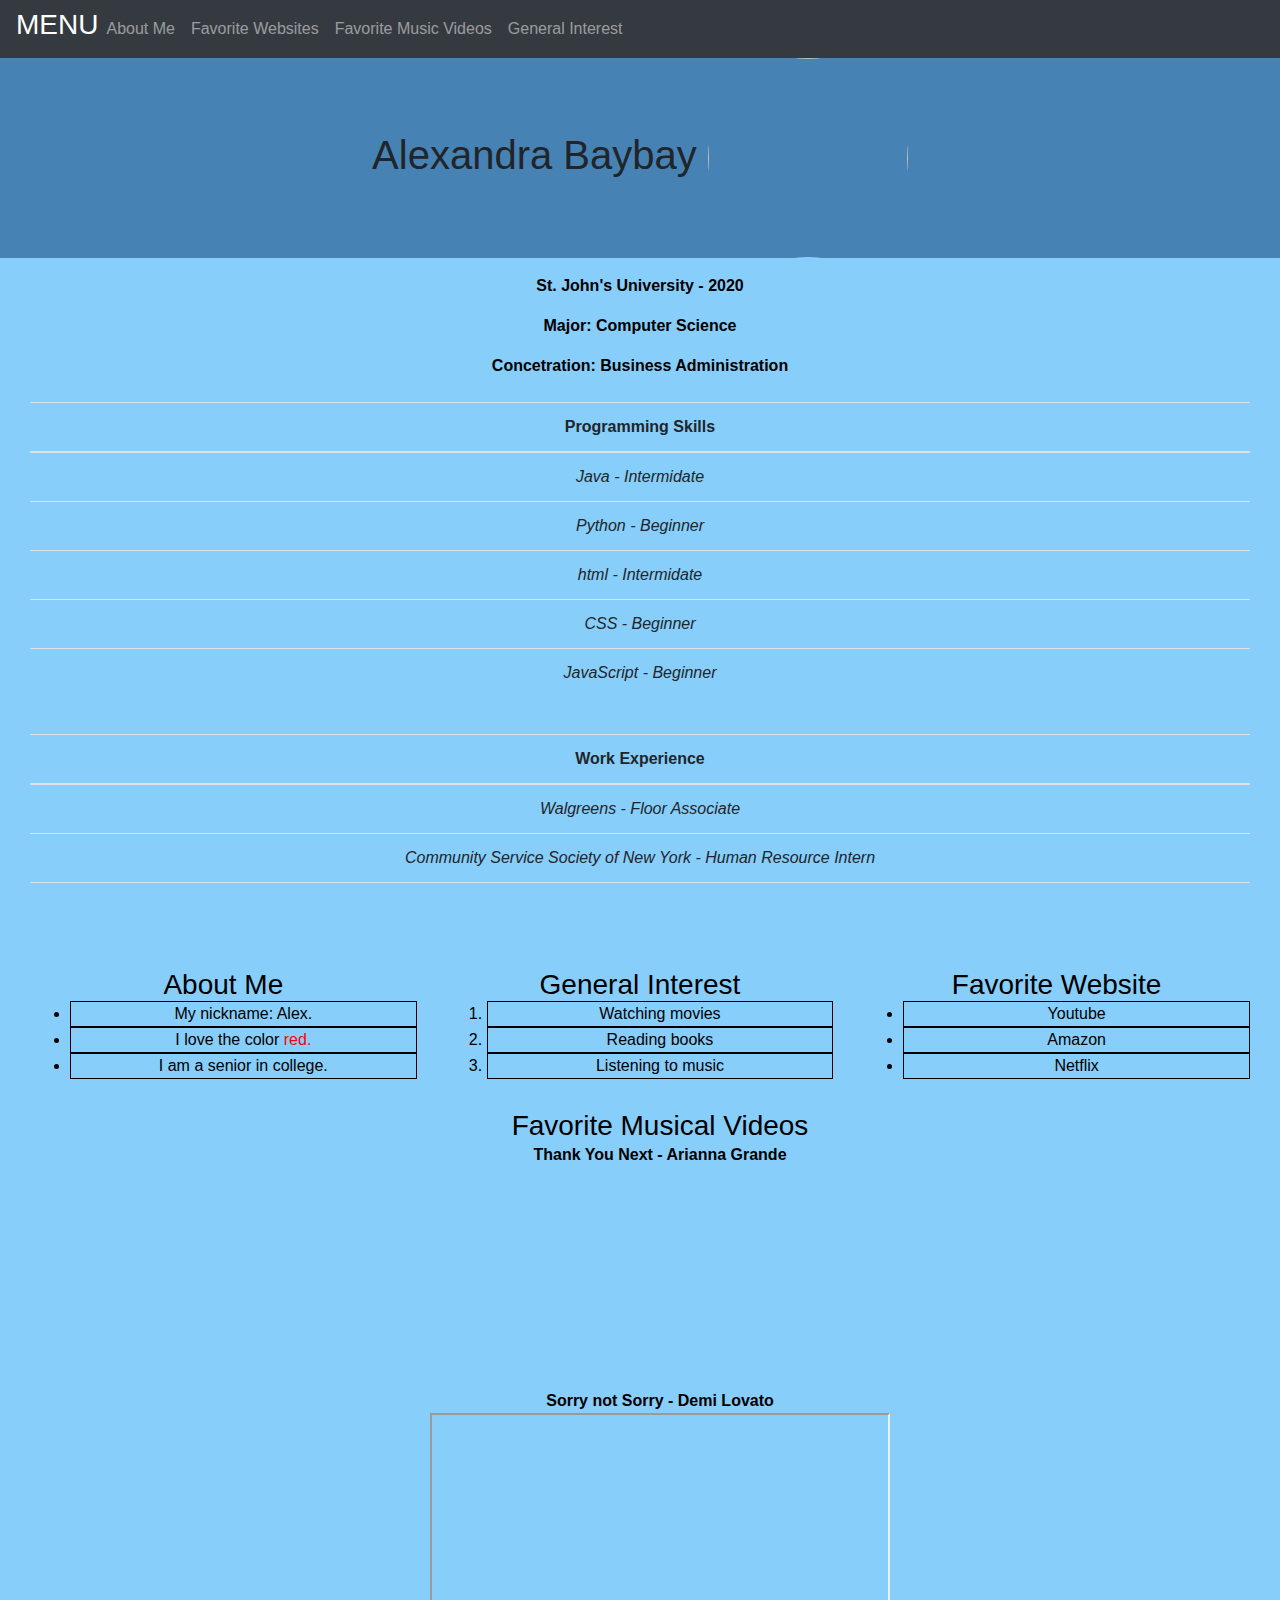
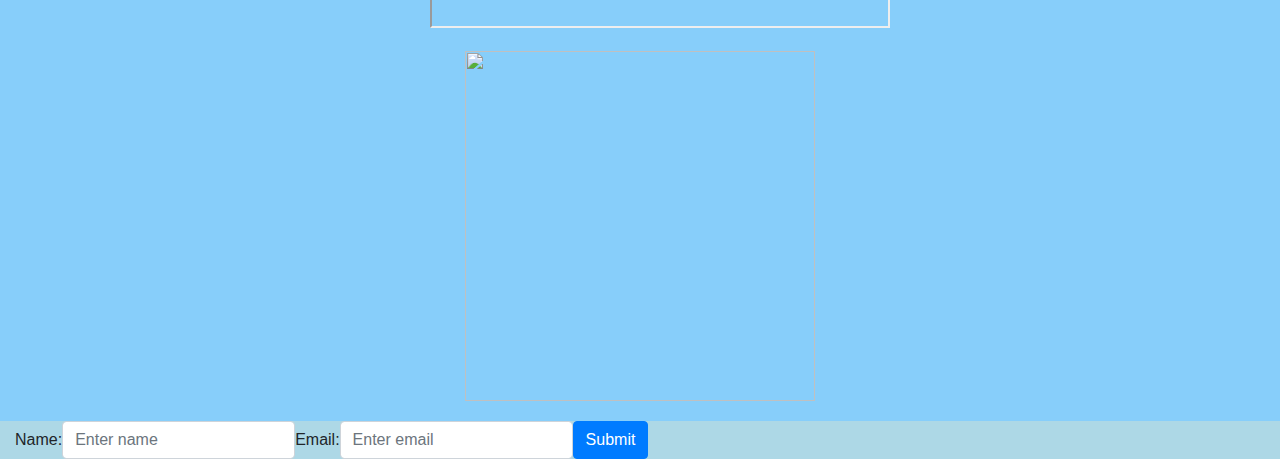
==== Bootstrap.html @ 74c7e47c "Bootstrap" ====
<!DOCTYPE html>
<html>

<head>
  <title> My Profile with Bootstrap </title>
  <link rel="stylesheet" href="bootstrap_css/mycss_web.css" media="">
  <link rel="stylesheet" href="bootstrap_css/mycss_tablet.css" media="">
  <meta name="viewport" type="text/css" content="width=device-width">
  <meta charset="utf-8">
  <meta name="viewport" content="width=device-width, initial-scale=1">
  <link rel="stylesheet" href="https://maxcdn.bootstrapcdn.com/bootstrap/4.3.1/css/bootstrap.min.css">
  <script src="https://ajax.googleapis.com/ajax/libs/jquery/3.4.1/jquery.min.js"></script>
  <script src="https://cdnjs.cloudflare.com/ajax/libs/popper.js/1.14.7/umd/popper.min.js"></script>
  <script src="https://maxcdn.bootstrapcdn.com/bootstrap/4.3.1/js/bootstrap.min.js"></script>
</head>

<body>

  <nav class="navbar navbar-expand-sm bg-dark navbar-dark">
    <h3 style="color:#FFFFFF">MENU</h3>
    <button class="navbar-toggler" type="button" data-toggle="collapse" data-target="#collapsibleNavbar">
      <span class="navbar-toggler-icon"></span>
    </button>
    <div class="collapse navbar-collapse" id="collapsibleNavbar">
      <ul class="navbar-nav">
        <li class="nav-item">
          <a class="nav-link" href="#about_me">About Me</a>
        </li>
        <li class="nav-item">
          <a class="nav-link" href="#fav_web">Favorite Websites</a>
        </li>
        <li class="nav-item">
          <a class="nav-link" href="#fav_vids">Favorite Music Videos</a>
        </li>
        <li class="nav-item">
          <a class="nav-link" href="#interest">General Interest</a>
        </li>
      </ul>
    </div>
  </nav>

  <div class="container-fluid">

    <div class="row">
      <h1 class="text-center"> Alexandra Baybay <img src="\Users\funni\OneDrive\Pictures/flower.jpg" class="rounded-circle" width="200" height="200"></h1>
    </div>
    <!--/static/flower.jpg-->
    <p></p>

    <div class="container-fluid" id="body">
      <div class="row2">
        <p><b> St. John's University - 2020 </p>
        <p>Major: Computer Science</p>
        <p>Concetration: Business Administration</p></b>
      </div>

      <div class="tables">
        <table class="table container-fluid" id="lang">
          <thead>
            <tr>
              <th>Programming Skills</th>
            </tr>
          </thead>

          <tbody>
            <tr>
              <td><i>Java - Intermidate</i></td>
            </tr>
            <tr>
              <td><i>Python - Beginner</i></td>
            </tr>
            <tr>
              <td><i>html - Intermidate</i></td>
            </tr>
            <tr>
              <td><i>CSS - Beginner</i></td>
            </tr>
            <tr>
              <td><i>JavaScript - Beginner</i></td>
            </tr>
          </tbody>

        </table>

        <table class="table container-fluid">
          <thead>
            <tr>
              <th>Work Experience</th>
            </tr>
          </thead>

          <tbody>
            <tr>
              <td><i>Walgreens - Floor Associate</i></td>
            </tr>
            <tr>
              <td><i>Community Service Society of New York - Human Resource Intern</i></td>
            </tr>
            <tr>
              <td></td>
            </tr>
          </tbody>

        </table>
      </div>

      <div class="row" id="column">
        <div class="col-sm-4">
          <a name="about_me">
            <h3>About Me</h3>
          </a>
          <ul>
            <li>My nickname: Alex.</li>
            <li>I love the color <span>red.</li>
            <li>I am a senior in college.</li>
          </ul>
        </div>

        <div class="col-sm-4">
          <a name="interest">
            <h3>General Interest</h3>
          </a>
          <ol>
            <li>Watching movies</li>
            <li>Reading books</li>
            <li>Listening to music</li>
          </ol>
        </div>

        <div class="col-sm-4" id="favweb">
          <a name="fav_web" class>
            <h3>Favorite Website</h3>
          </a>
            <ul>
              <li><a href="https://www.youtube.com">Youtube</a></li>
              <li><a href="https://www.amazon.com">Amazon</a></li>
              <li><a href="https://www.netflix.com">Netflix</a></li>
            </ul>
        </div>
      </div>

      <div class="aboutMe2">
        <ul>
          <a name="fav_vids">
            <h3>Favorite Musical Videos</h3>
          </a>

          <p>Thank You Next - Arianna Grande</p>
          <iframe width="460" height="215" src="https://www.youtube.com/embed/TFVMUItJvN4" frameborder="0" allow="accelerometer; autoplay; encrypted-media; gyroscope; picture-in-picture" allowfullscreen></iframe>

          <p>Sorry not Sorry - Demi Lovato</p>
          <iframe width="460" height="215" src="https://www.youtube.com/embed/-MsvER1dpjM">
          </iframe>
        </ul>

        <img src="https://st4.depositphotos.com/19447108/22041/i/1600/depositphotos_220417920-stock-photo-skull-flowers-roses-drawing-hand.jpg" width="350" height="350">
      </div>

    </div>
  </div>
  <div class="container-fluid" id="form">
    <form class="form-inline" action="">

    <label for="name">Name:</label>
    <input type="name" class="form-control" id="name" placeholder="Enter name" name="name">

    <label for="email">Email:</label>
    <input type="email" class="form-control" id="email" placeholder="Enter email" name="email">

    <button type="submit" class="btn btn-primary">Submit</button>
  </form>
  </div>
</body>

</html>
---- bootstrap_css/mycss_web.css ----
@media print{
  iframe {
    display: none;
  }
}

@media only screen and (min-width: 900px){
  body{
    margin: auto;
    width: auto;
    background-color: #87CEFA;
    /*border: 3px solid lime;*/
  }

  .navbar{
    position:fixed;
  }

  .row{
    margin: auto;
    width: auto;
    background-color: #4682B4;
    /*border: 3px solid red;*/
  }

  .row h1{
    width: auto;
    margin: auto;
    /*border: 3px solid red;*/
  }

  #image{
    align-items:center;
    display:grid;
    border: 3px solid lime;
  }

  .container-fluid{
    width: auto;
    margin: auto;
    background-color: #87CEFA;
    /*border: 3px solid orange;*/
  }

  #body {
    width: ;
    margin: auto;
    text-align: center;
    background-color: #87CEFA;
    /*border: 3px solid red;*/
  }

  .row2{
    margin: auto;
    width: auto;
    text-align: center;
    color: #000000;
    background-color: #87CEFA;
    /*border: 3px solid lime;*/
  }

  .tables {
    width: auto;
    margin: auto;
    margin-bottom: 5%;
    text-align: center;
    color: #000000;
    /*border: 3px solid yellow;*/
  }

  #lang{
    margin-top: 2%;
    margin-bottom: 3%;
    /*border: 3px solid black;*/
  }

  #column{
    background-color: #87CEFA;
    color: black;
    /*border: 3px solid black;*/
  }

  .col-sm-4{
    margin: auto;
    margin-bottom: 30px;
    width: 50%;
    text-align: center;
    /*border: 3px solid yellow;*/
  }

  .col-sm-4 ul, .col-sm-4 ol{
    color: black;
    width: auto;
    margin: auto;
    text-align: center;
    /*border: 3px solid red;*/
  }

  .col-sm-4 li{
    width: auto;
    border: 1px solid
  }

  span{
    color: red;
  }

  a h3, a[href^="https"] {
    color: black;
    margin: auto;
    width: auto;
    /*border: 3px solid lime;*/
  }

  .aboutMe2 {
    margin: auto;
    text-align: center;
    font-weight: bold;
    width: auto;
    /*border: 3px solid yellow;*/
  }

  .aboutMe2 p {
    text-align: center;
    margin: auto;
    width: auto;
    color: #000000;
    /*border: 3px solid orange;*/
  }

  img[src^="https"] {
    margin-bottom: 20px;
  }

  #form {
    /*border:3px solid pink;*/
    background-color: #ADD8E6;
    width: auto;
    margin: auto;
  }

}
---- bootstrap_css/mycss_tablet.css ----
@media print {
  iframe {
    display: none;
  }
}

@media only screen and (max-width: 899px) {
  body {
    margin: auto;
    width: auto;
    background-color: #6A5ACD;
    /*border: 3px solid lime;*/
  }

  .navbar {
    position: fixed;
  }

  .row {
    margin: auto;
    width: auto;
    text-align: center;
    color: #DCDCDC;
    background-color: #4B0082;
    /*border: 3px solid yellow;*/
  }

  .row h1 {
    width: auto;
    margin: auto;
    /*border: 3px solid red;*/
  }

  .container-fluid {
    width: auto;
    margin: auto;
    background-color: #6A5ACD;
    /*border: 3px solid orange;*/
  }

  #body {
    width: ;
    margin: auto;
    text-align: center;
    background-color: #6A5ACD;
    /*border: 3px solid red;*/
  }

  .row2 {
    margin: auto;
    width: auto;
    text-align: center;
    color: #000000;
    background-color: #6A5ACD;
    /*border: 3px solid lime;*/
  }

  .tables {
    width: auto;
    margin: auto;
    margin-bottom: 5%;
    text-align: center;
    color: #000000;
    /*border: 3px solid yellow;*/
  }

  #lang{
    margin-top: 2%;
    margin-bottom: 3%;
    /*border: 3px solid black;*/
  }

  #column {
    background-color: #6A5ACD;
    color: black;
    /*border: 3px solid black;*/
  }

  .col-sm-4 {
    margin: auto;
    margin-bottom: 30px;
    width: auto;
    text-align: center;
    /*border: 3px solid yellow;*/
  }

  .col-sm-4 ul, .col-sm-4 ol {
    color: black;
    width: 119%;
    margin: auto;
    text-align: center;
    /*border: 3px solid lime;*/
  }

  span{
    color: #B22222;
  }

  a h3, a[href^="https"] {
    color: black;
    margin: auto;
    width: auto;
    /*border: 3px solid lime;*/
  }

  .aboutMe2 {
    margin: auto;
    text-align: center;
    font-weight: bold;
    width: auto;
    /*border: 3px solid yellow;*/
  }

  .aboutMe2 p {
    text-align: center;
    margin: auto;
    width: auto;
    color: #000000;
    /*border: 3px solid orange;*/
  }

  iframe {
    width: 60%;
  }

  img[src^="https"] {
    margin-bottom: 20px;
  }

  #form {
    /*border:3px solid pink;*/
    background-color: #7B68EE;
    width: auto;
    margin: auto;
  }
}
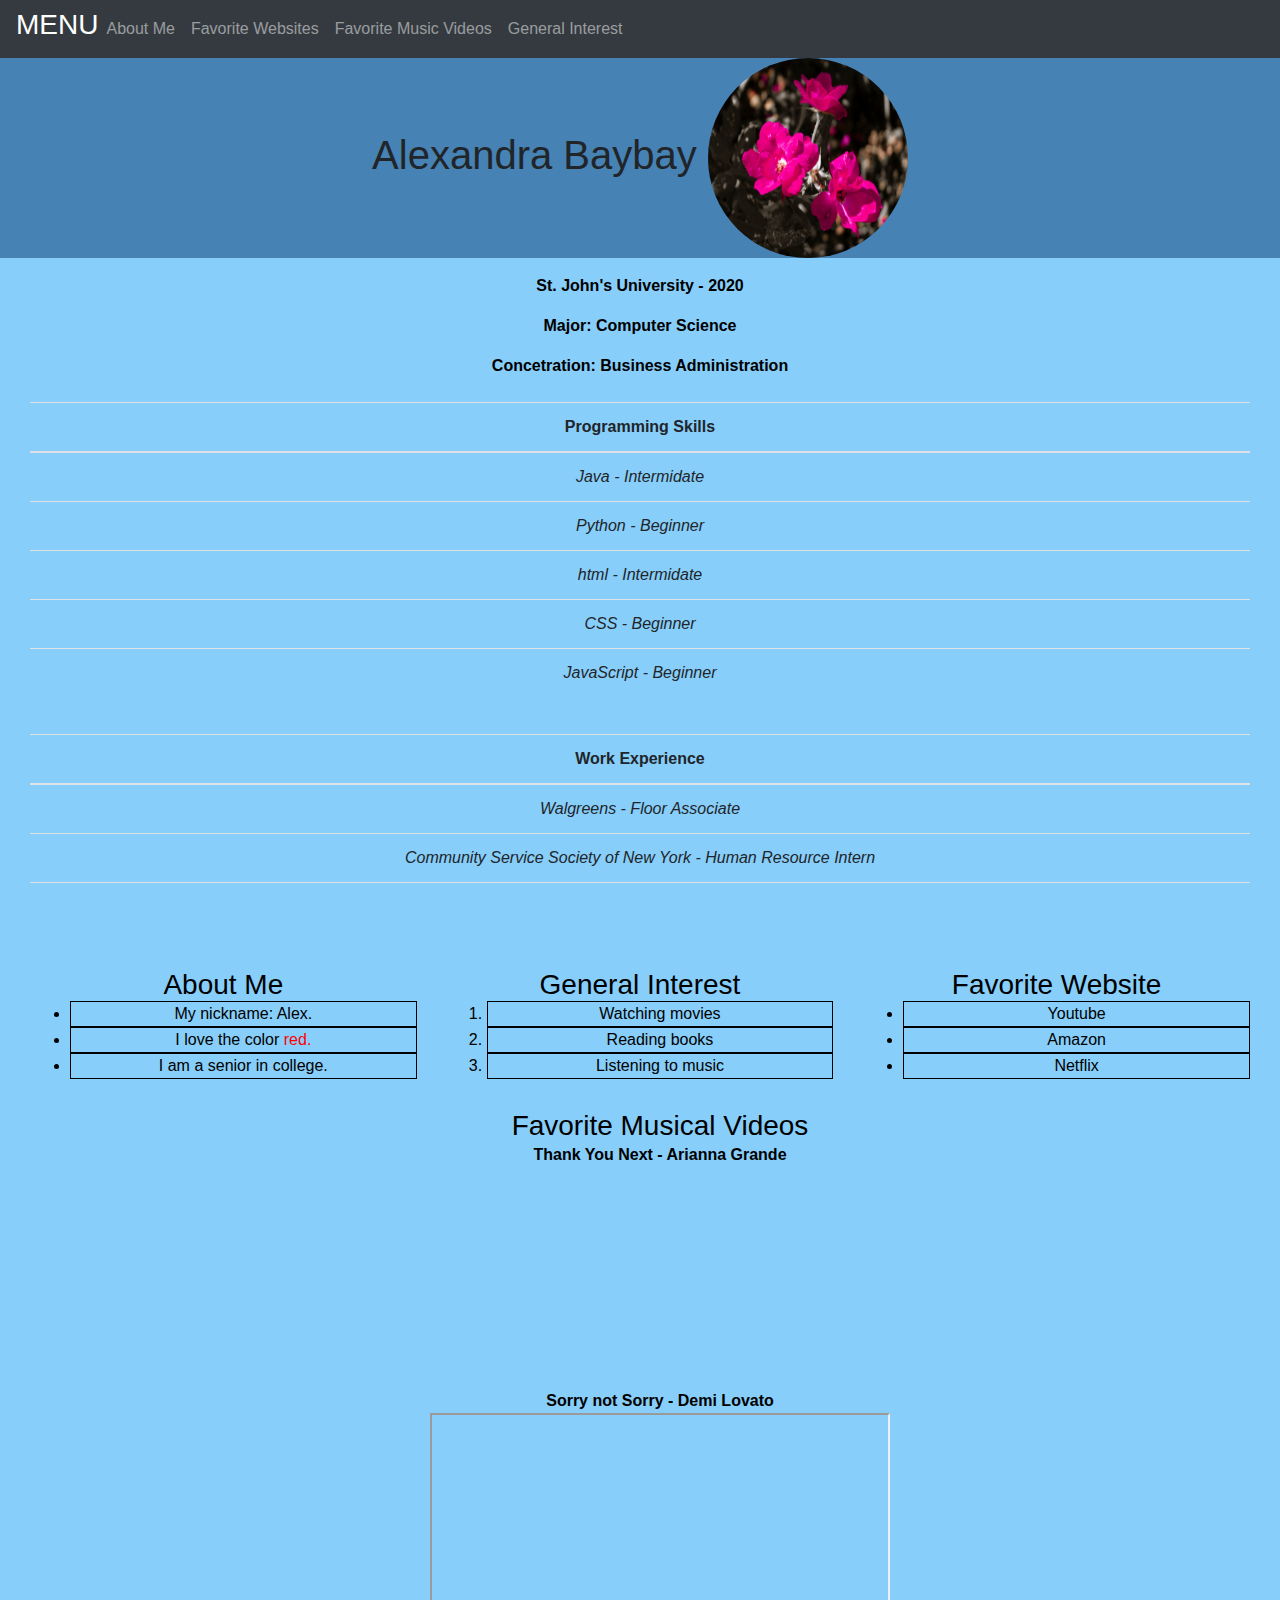
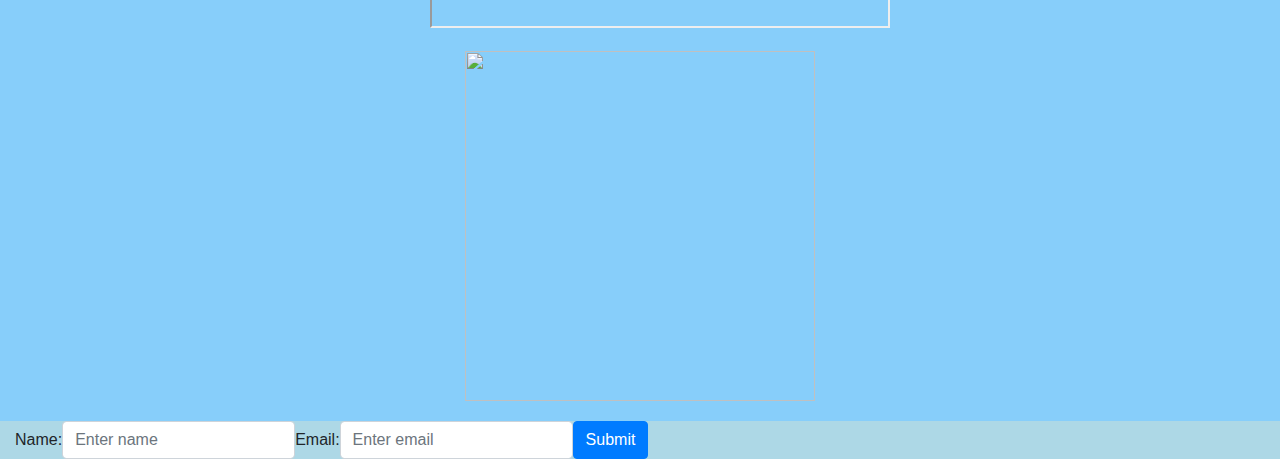
==== commit c09674cf: "Bootstrap" ====
--- a/Bootstrap.html
+++ b/Bootstrap.html
@@ -42,9 +42,9 @@
   <div class="container-fluid">
 
     <div class="row">
-      <h1 class="text-center"> Alexandra Baybay <img src="\Users\funni\OneDrive\Pictures/flower.jpg" class="rounded-circle" width="200" height="200"></h1>
+      <h1 class="text-center"> Alexandra Baybay <img src="/static/flower.jpg" class="rounded-circle" width="200" height="200"></h1>
     </div>
-    <!--/static/flower.jpg-->
+
     <p></p>
 
     <div class="container-fluid" id="body">
